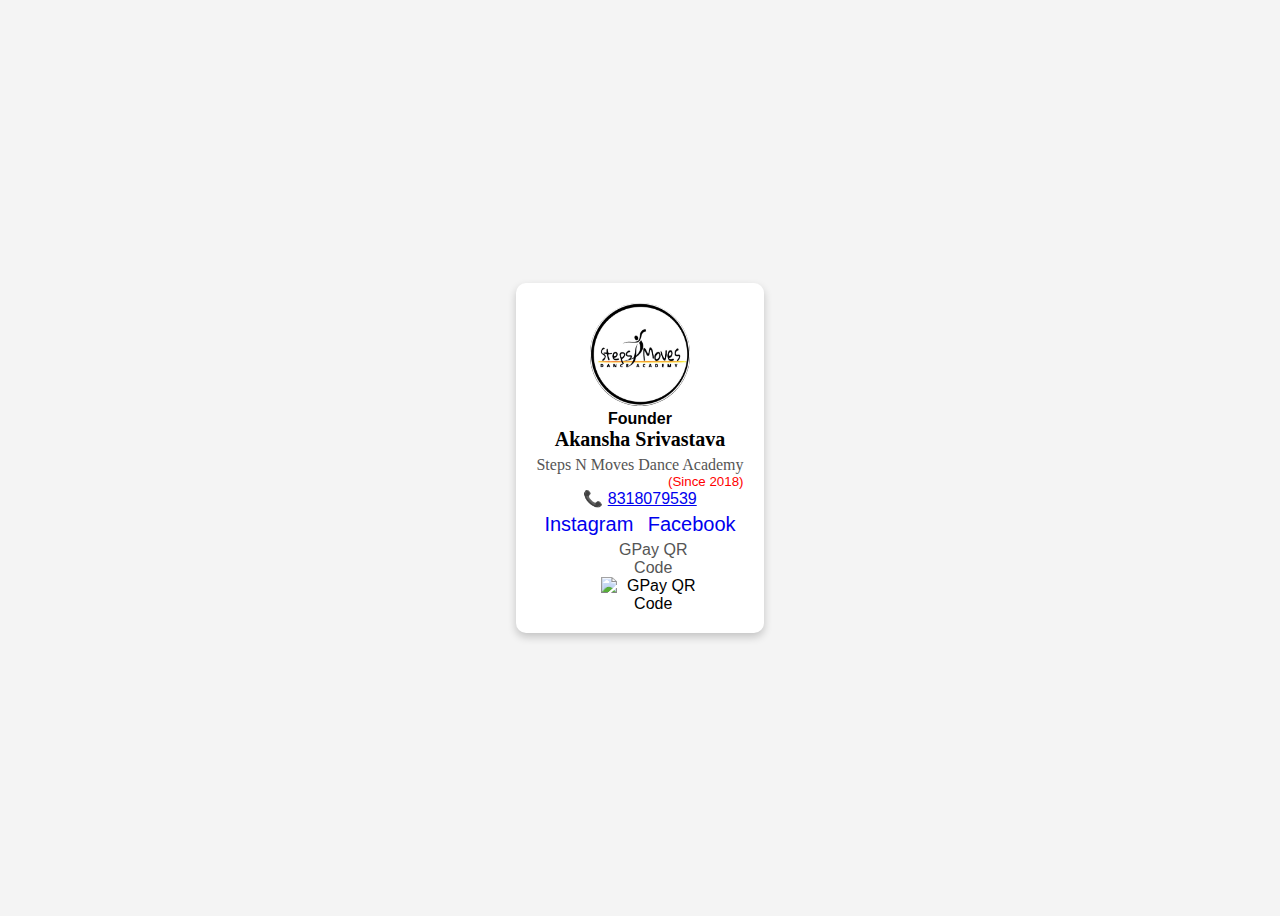
==== index.html @ af426f75 "first commit" ====
<!-- index.html -->
<!DOCTYPE html>
<html lang="en">
<head>
    <meta charset="UTF-8">
    <meta name="viewport" content="width=device-width, initial-scale=1.0">
    <title>Digital Visiting Card</title>
    <link rel="stylesheet" href="styles.css">
    <script src="https://kit.fontawesome.com/4aab584df6.js" crossorigin="anonymous"></script>
</head>
<body>
    <div class="card">
        <img src="logo.jpg" alt="Profile Picture">
        <h4>Founder</h4>
        <h2>Akansha Srivastava</h2>
        <p id="name">Steps N Moves Dance Academy</p>
        <p id="year">(Since 2018)</p>
        <p>
            📞 <a href="https://wa.me/918318079539" target="_blank">8318079539</a>
        </p>
    
        <div class="social-icons">
            
            <a href="https://www.instagram.com/stepsnmovesdance?igsh=MWs3aHhtOHdvcG83"><i class="fa-brands fa-instagram"></i> Instagram</a>
            <a href="https://www.facebook.com/share/1BwYegreKn/"><i class="fa-brands fa-facebook"></i> Facebook</a>
        </div>
        <div class="qr-code">
            <p>GPay QR Code</p>
            <img id="gpayQr" src="https://api.qrserver.com/v1/create-qr-code/?size=150x150&data=upi://pay?pa=akanshasrivastava62@okhdfcbank&pn=Akansha%20Srivastava" alt="GPay QR Code">
        </div>
    </div>
    <script src="script.js"></script>
</body>
</html>
---- styles.css ----
/* styles.css */
body {
    font-family: Arial, sans-serif;
    display: flex;
    justify-content: center;
    align-items: center;
    height: 100vh;
    background-color: #f4f4f4;
}
.card {
    background: white;
    padding: 20px;
    border-radius: 10px;
    box-shadow: 0 4px 8px rgba(0,0,0,0.2);
    text-align: center;
    max-width: 300px;
}
#name{
    margin-top: 5px;
    font-family: cursive;
}
.card h4{
    margin: 0;
}
.card img {
    width: 100px;
    border-radius: 50%;
}
.card h2 {
    margin:  0;
    font-size: 20px;
    font-family: serif;
}
.card p {
    color: #555;
    margin: 0;
    padding: 0;
}
#year{
    color: red;
    text-align: right;
    margin: 0;
    padding: 0;
    font-size: smaller;
}
.social-icons a {
    margin: 5px;
    text-decoration: none;
    font-size: 20px;
}
.social-icons{
    margin-top: 5px;
}

.qr-container {
    display: flex;
    justify-content: space-around;
    margin-top: 10px;
    
}
.qr-code {
    text-align: center;
    width: 50%;
    margin-left: 65px;
    margin-top: 5px;
}
.qr-code img {
    width: 100%;
    max-width: 150px;
    height: auto;
    border-radius: 0; /* QR कोड को स्क्वेयर बनाने के लिए */
    
}
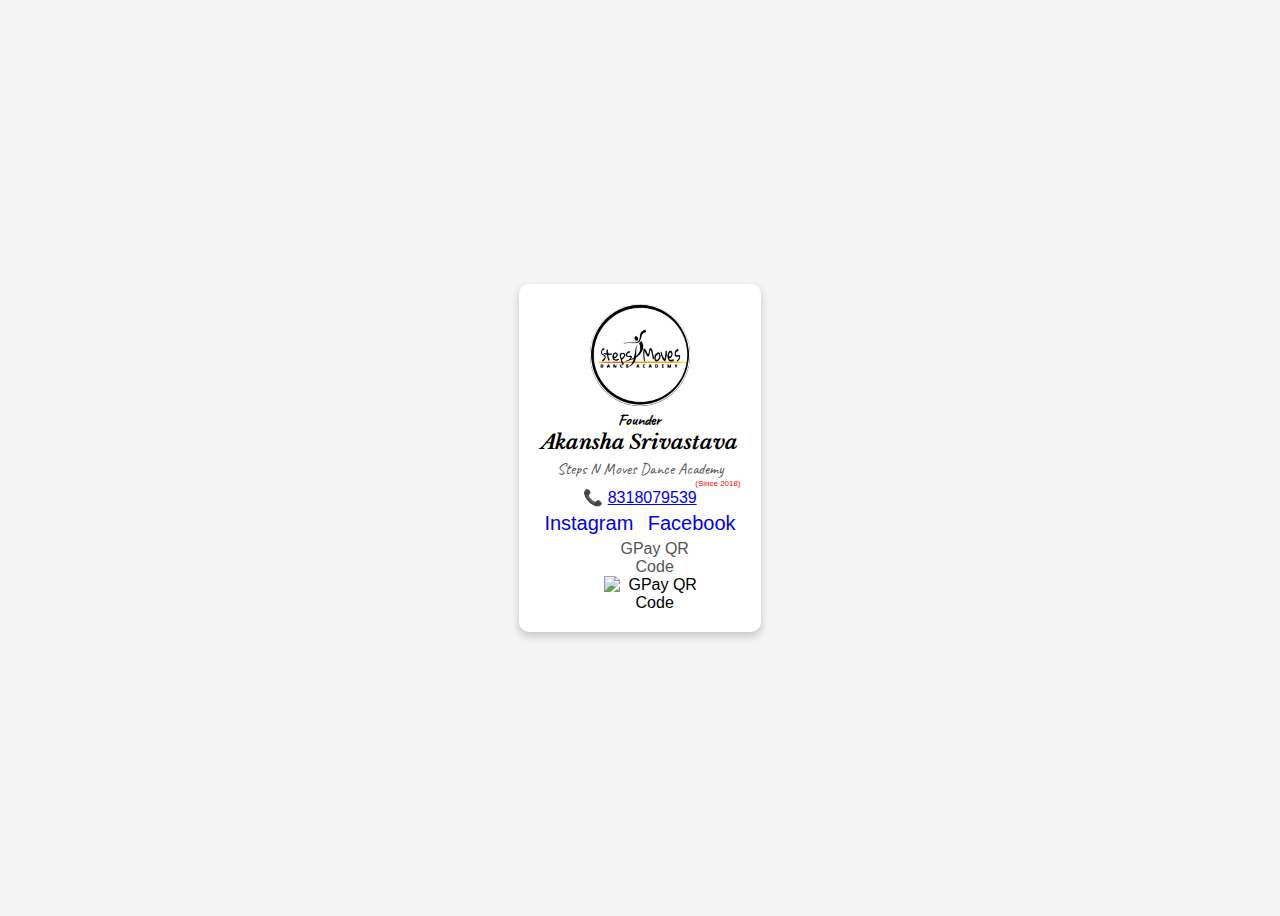
==== commit 71261b21: "updated DigitalCard" ====
--- a/index.html
+++ b/index.html
@@ -7,6 +7,7 @@
     <title>Digital Visiting Card</title>
     <link rel="stylesheet" href="styles.css">
     <script src="https://kit.fontawesome.com/4aab584df6.js" crossorigin="anonymous"></script>
+    
 </head>
 <body>
     <div class="card">
--- a/styles.css
+++ b/styles.css
@@ -1,4 +1,5 @@
-
+@import url('https://fonts.googleapis.com/css2?family=Caveat:wght@400..700&display=swap');
+@import url('https://fonts.googleapis.com/css2?family=Caveat:wght@400..700&family=Libre+Baskerville:ital,wght@0,400;0,700;1,400&display=swap');
 /* styles.css */
 body {
     font-family: Arial, sans-serif;
@@ -18,10 +19,12 @@
 }
 #name{
     margin-top: 5px;
-    font-family: cursive;
+    font-family: "Caveat", cursive;
+    font-style: normal;
 }
 .card h4{
     margin: 0;
+    font-family: caveat;
 }
 .card img {
     width: 100px;
@@ -30,7 +33,9 @@
 .card h2 {
     margin:  0;
     font-size: 20px;
-    font-family: serif;
+    font-family: "Libre Baskerville", serif;
+    font-style: italic;
+
 }
 .card p {
     color: #555;
@@ -42,7 +47,7 @@
     text-align: right;
     margin: 0;
     padding: 0;
-    font-size: smaller;
+    font-size: 8px;
 }
 .social-icons a {
     margin: 5px;
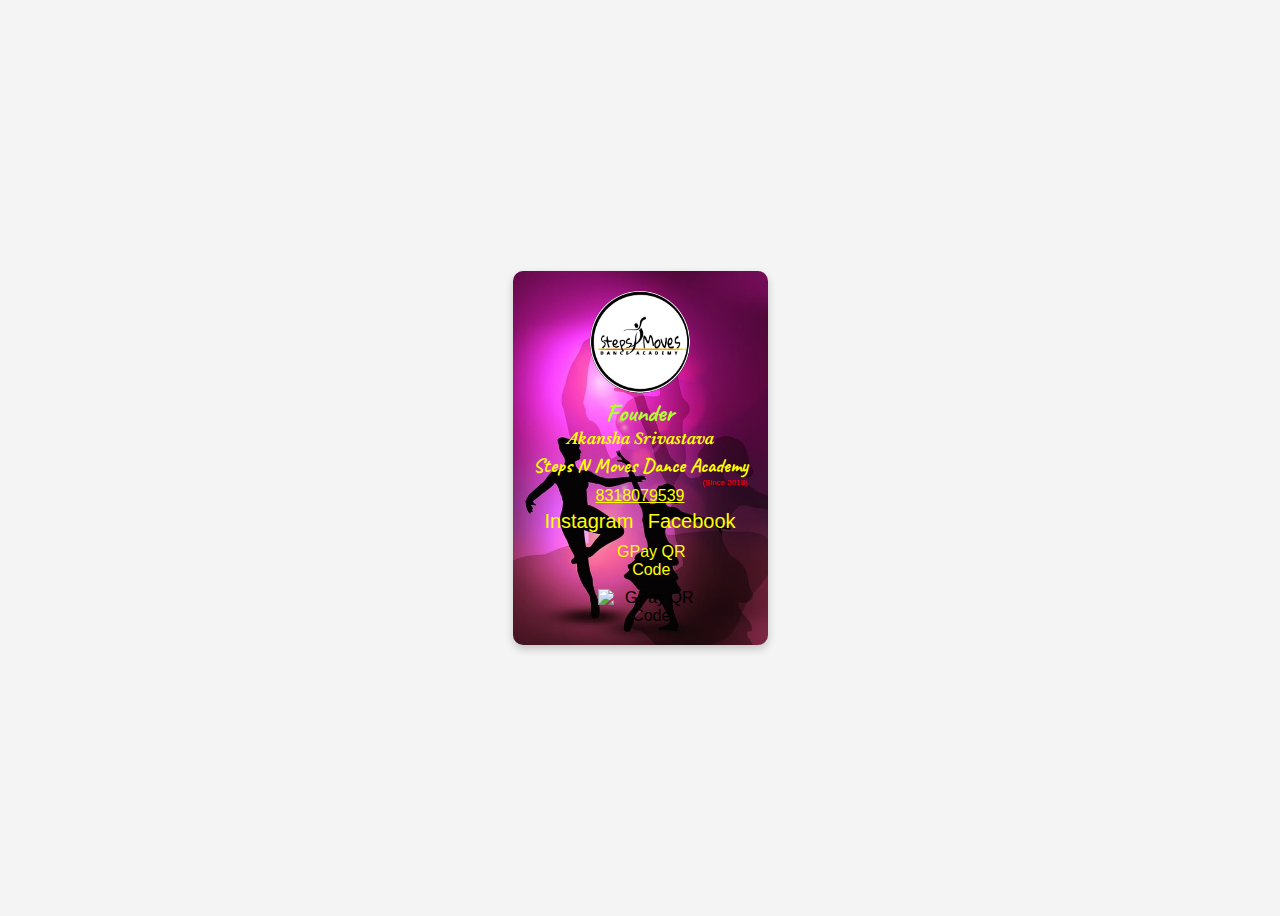
==== commit 325ac29c: "updated DigitalCard" ====
--- a/index.html
+++ b/index.html
@@ -17,7 +17,7 @@
         <p id="name">Steps N Moves Dance Academy</p>
         <p id="year">(Since 2018)</p>
         <p>
-            📞 <a href="https://wa.me/918318079539" target="_blank">8318079539</a>
+            <i class="fa-solid fa-phone"></i> <a href="https://wa.me/918318079539" target="_blank" id="number">8318079539</a>
         </p>
     
         <div class="social-icons">
--- a/styles.css
+++ b/styles.css
@@ -8,37 +8,67 @@
     align-items: center;
     height: 100vh;
     background-color: #f4f4f4;
+    
 }
+
 .card {
-    background: white;
+    
     padding: 20px;
     border-radius: 10px;
     box-shadow: 0 4px 8px rgba(0,0,0,0.2);
     text-align: center;
     max-width: 300px;
+    position: relative;
+    overflow: hidden;
 }
+.card::before{
+    content: "";
+    position: absolute;
+    top: 0;
+    left: 0;
+    width: 100%;
+    height: 100%;
+    background-image: url('bg.jpg');
+    background-position: center;
+    background-size: cover;
+    background-repeat: no-repeat;
+    filter: blur(5px);
+    filter: brightness(1);
+    z-index: -1;
+}
+
 #name{
     margin-top: 5px;
     font-family: "Caveat", cursive;
     font-style: normal;
+    font-size: 20px;
+    font-weight:bold;
 }
 .card h4{
     margin: 0;
     font-family: caveat;
+    font-size: 25px;
+    color: greenyellow;
 }
 .card img {
     width: 100px;
     border-radius: 50%;
 }
+
+#number
+{
+    color: yellow;
+}
 .card h2 {
     margin:  0;
-    font-size: 20px;
+    font-size: 15px;
     font-family: "Libre Baskerville", serif;
     font-style: italic;
+    color: yellow;
 
 }
 .card p {
-    color: #555;
+    color: yellow;
     margin: 0;
     padding: 0;
 }
@@ -53,6 +83,7 @@
     margin: 5px;
     text-decoration: none;
     font-size: 20px;
+    color: yellow;
 }
 .social-icons{
     margin-top: 5px;
@@ -68,12 +99,13 @@
     text-align: center;
     width: 50%;
     margin-left: 65px;
-    margin-top: 5px;
+    margin-top: 10px;
 }
 .qr-code img {
     width: 100%;
     max-width: 150px;
     height: auto;
     border-radius: 0; /* QR कोड को स्क्वेयर बनाने के लिए */
+    margin-top: 10px;
     
 }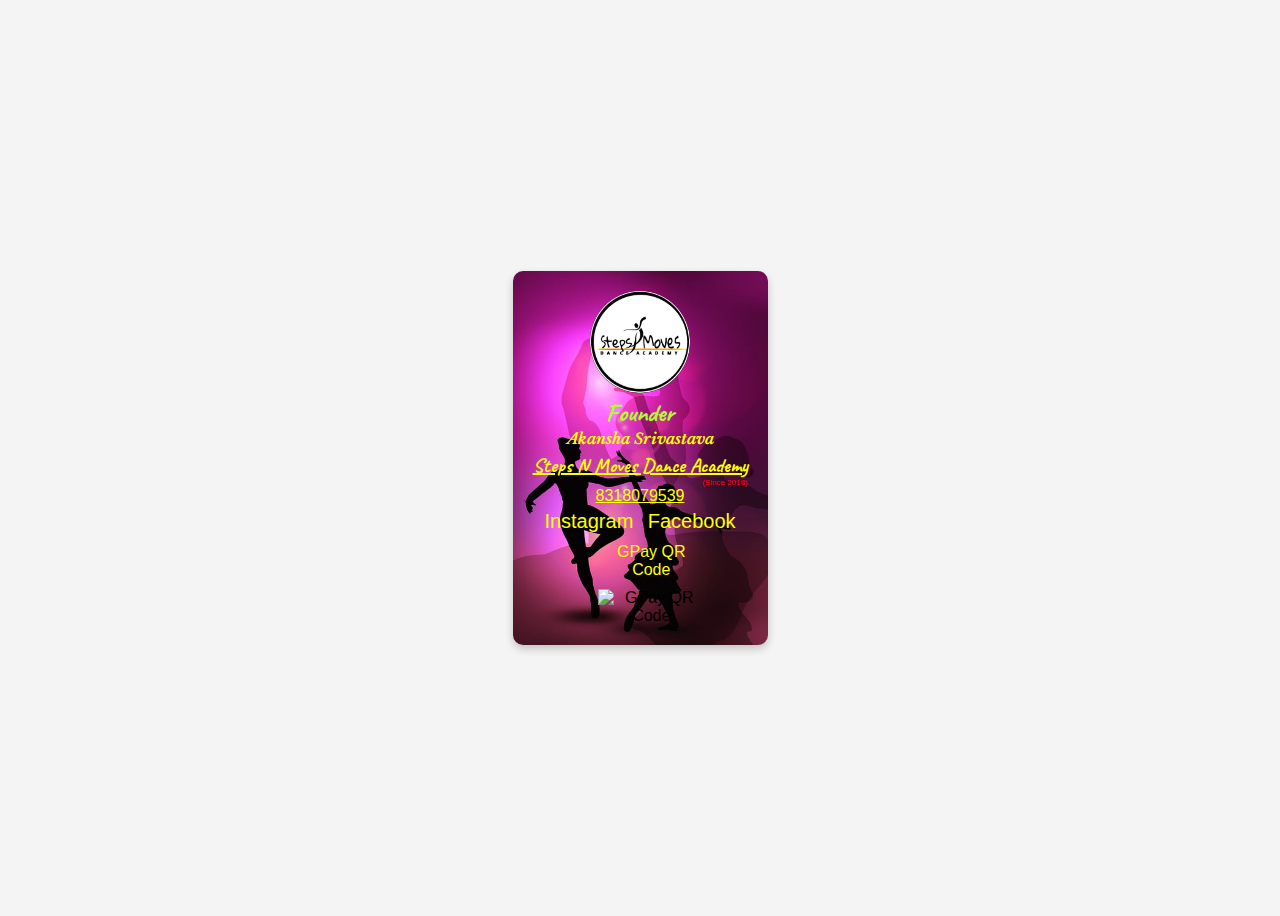
==== commit a23770a3: "updated DigitalCard" ====
--- a/index.html
+++ b/index.html
@@ -14,7 +14,7 @@
         <img src="logo.jpg" alt="Profile Picture">
         <h4>Founder</h4>
         <h2>Akansha Srivastava</h2>
-        <p id="name">Steps N Moves Dance Academy</p>
+        <p id="name"><a href="https://maps.app.goo.gl/FzSw2Cimyyrz7gLk9" target="_blank">Steps N Moves Dance Academy</a></p>
         <p id="year">(Since 2018)</p>
         <p>
             <i class="fa-solid fa-phone"></i> <a href="https://wa.me/918318079539" target="_blank" id="number">8318079539</a>
--- a/styles.css
+++ b/styles.css
@@ -43,6 +43,10 @@
     font-style: normal;
     font-size: 20px;
     font-weight:bold;
+}
+
+#name a{
+    color: yellow;
 }
 .card h4{
     margin: 0;
